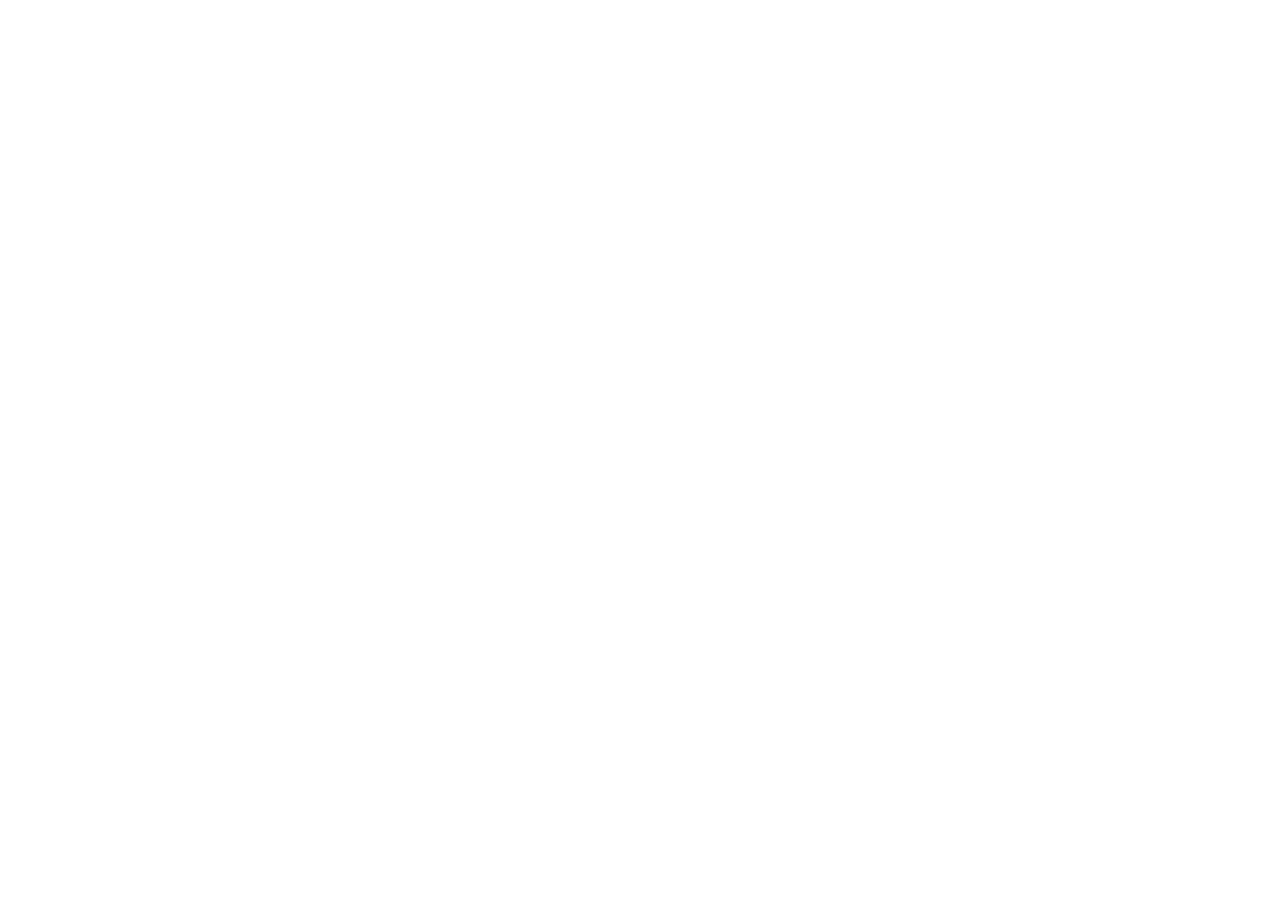
==== panda_commerce/index.html @ 8af242b7 "practices added" ====
<!DOCTYPE html>
<html lang="en">

<head>
    <meta charset="UTF-8">
    <meta name="viewport" content="width=device-width, initial-scale=1.0">
    <title>Panda Store || Brings you the fresh.</title>
</head>

<body>

</body>

</html>
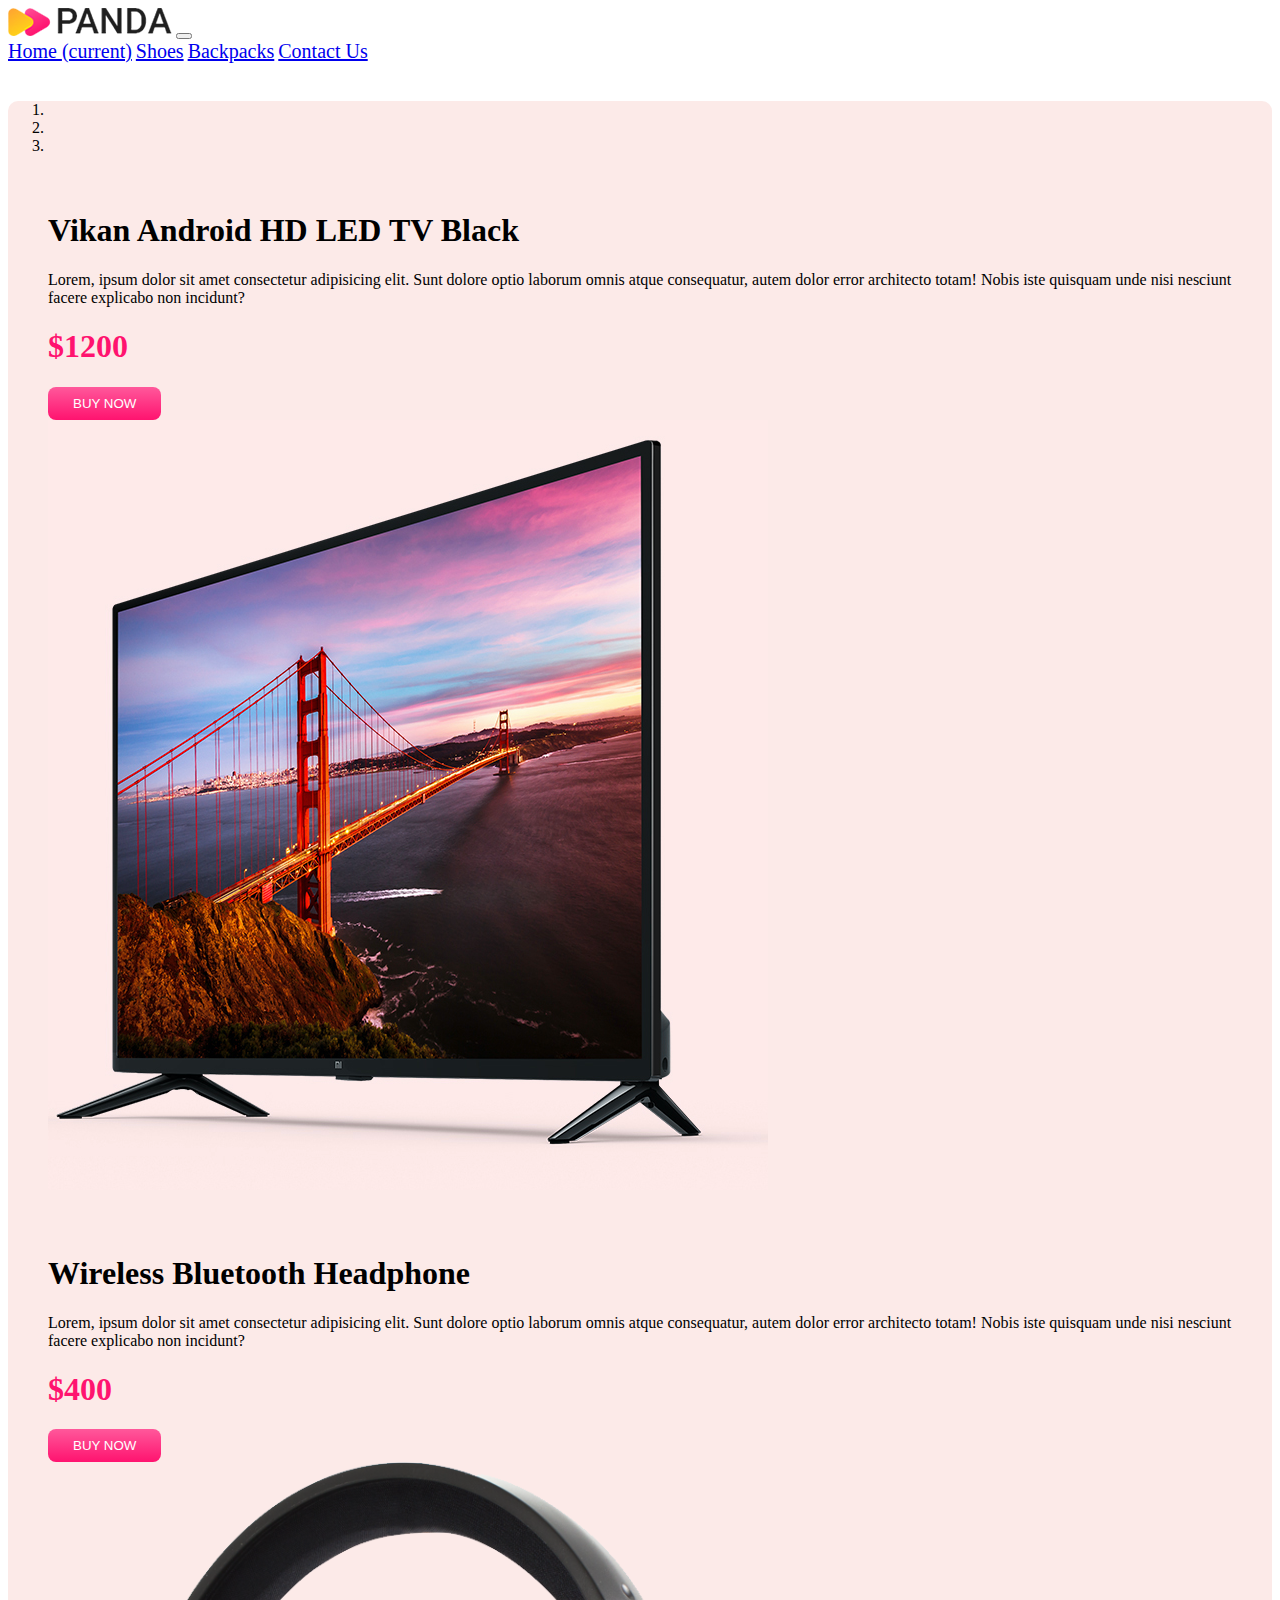
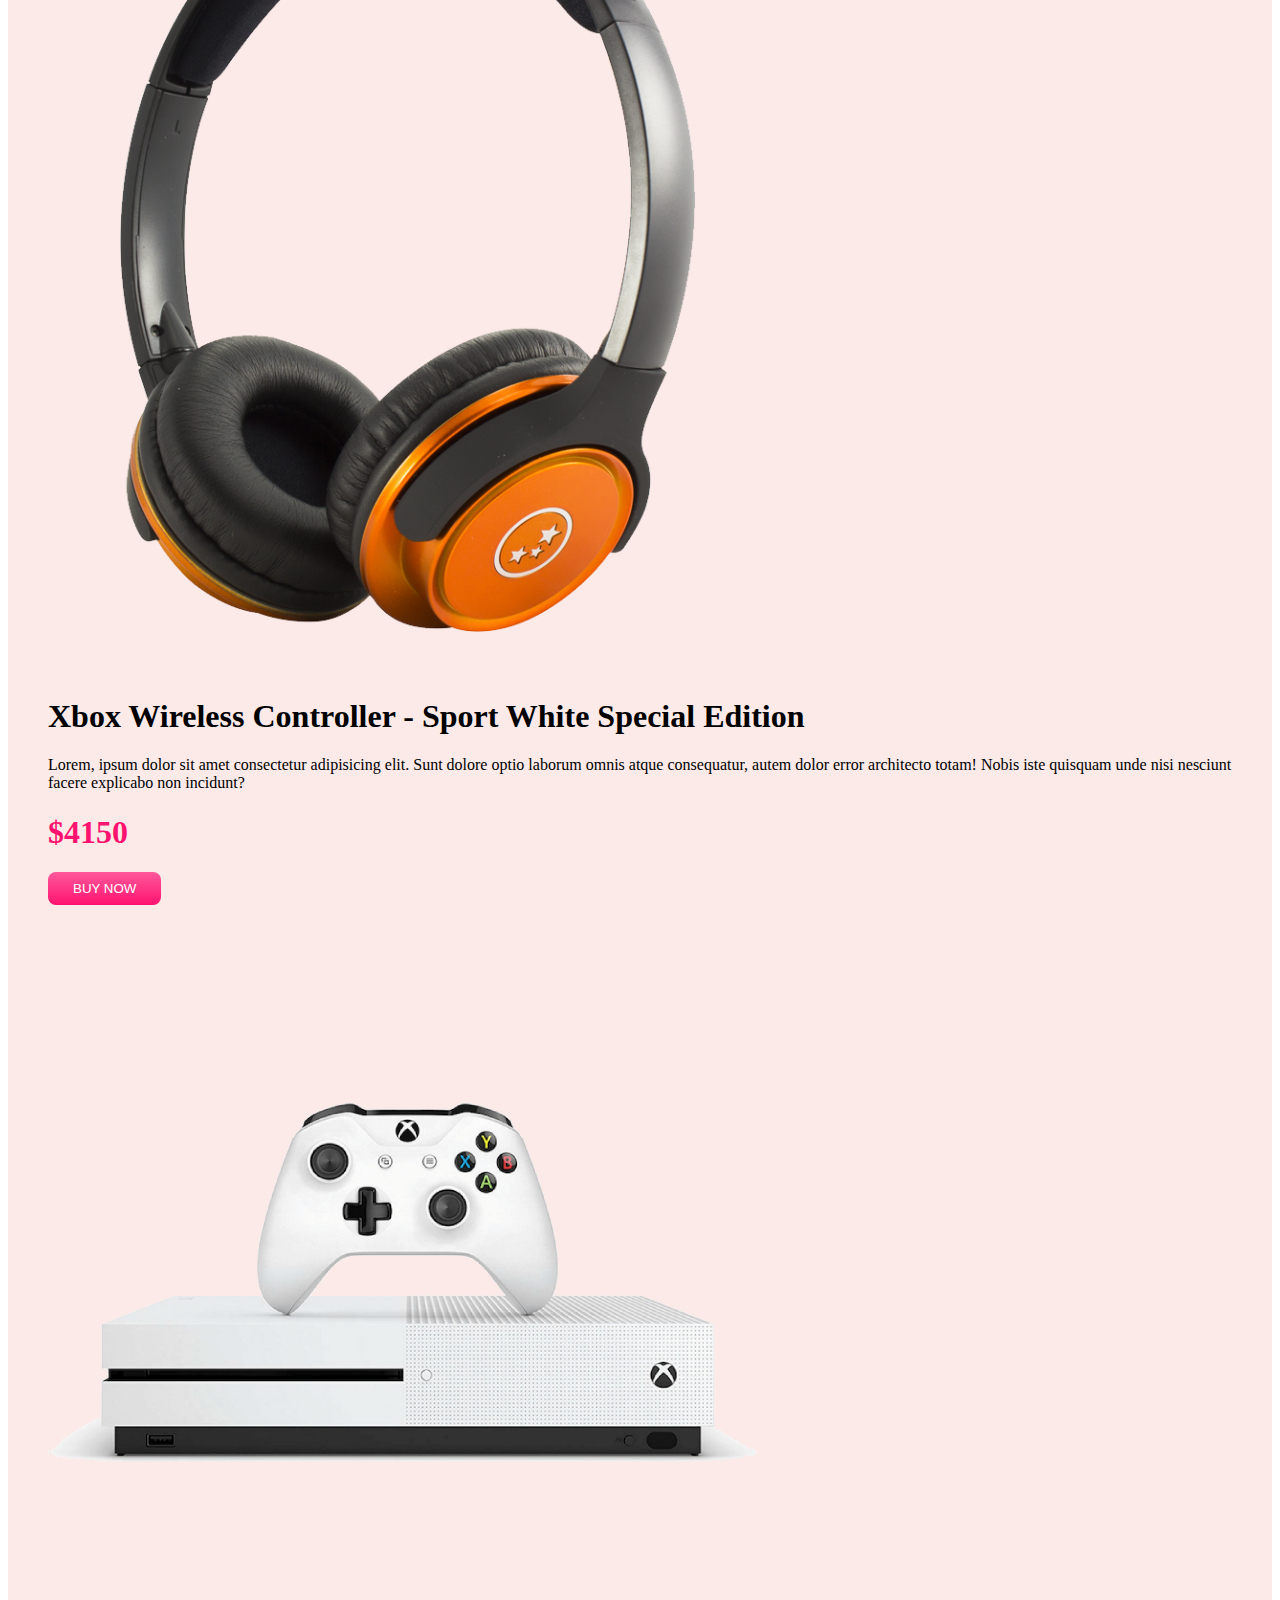
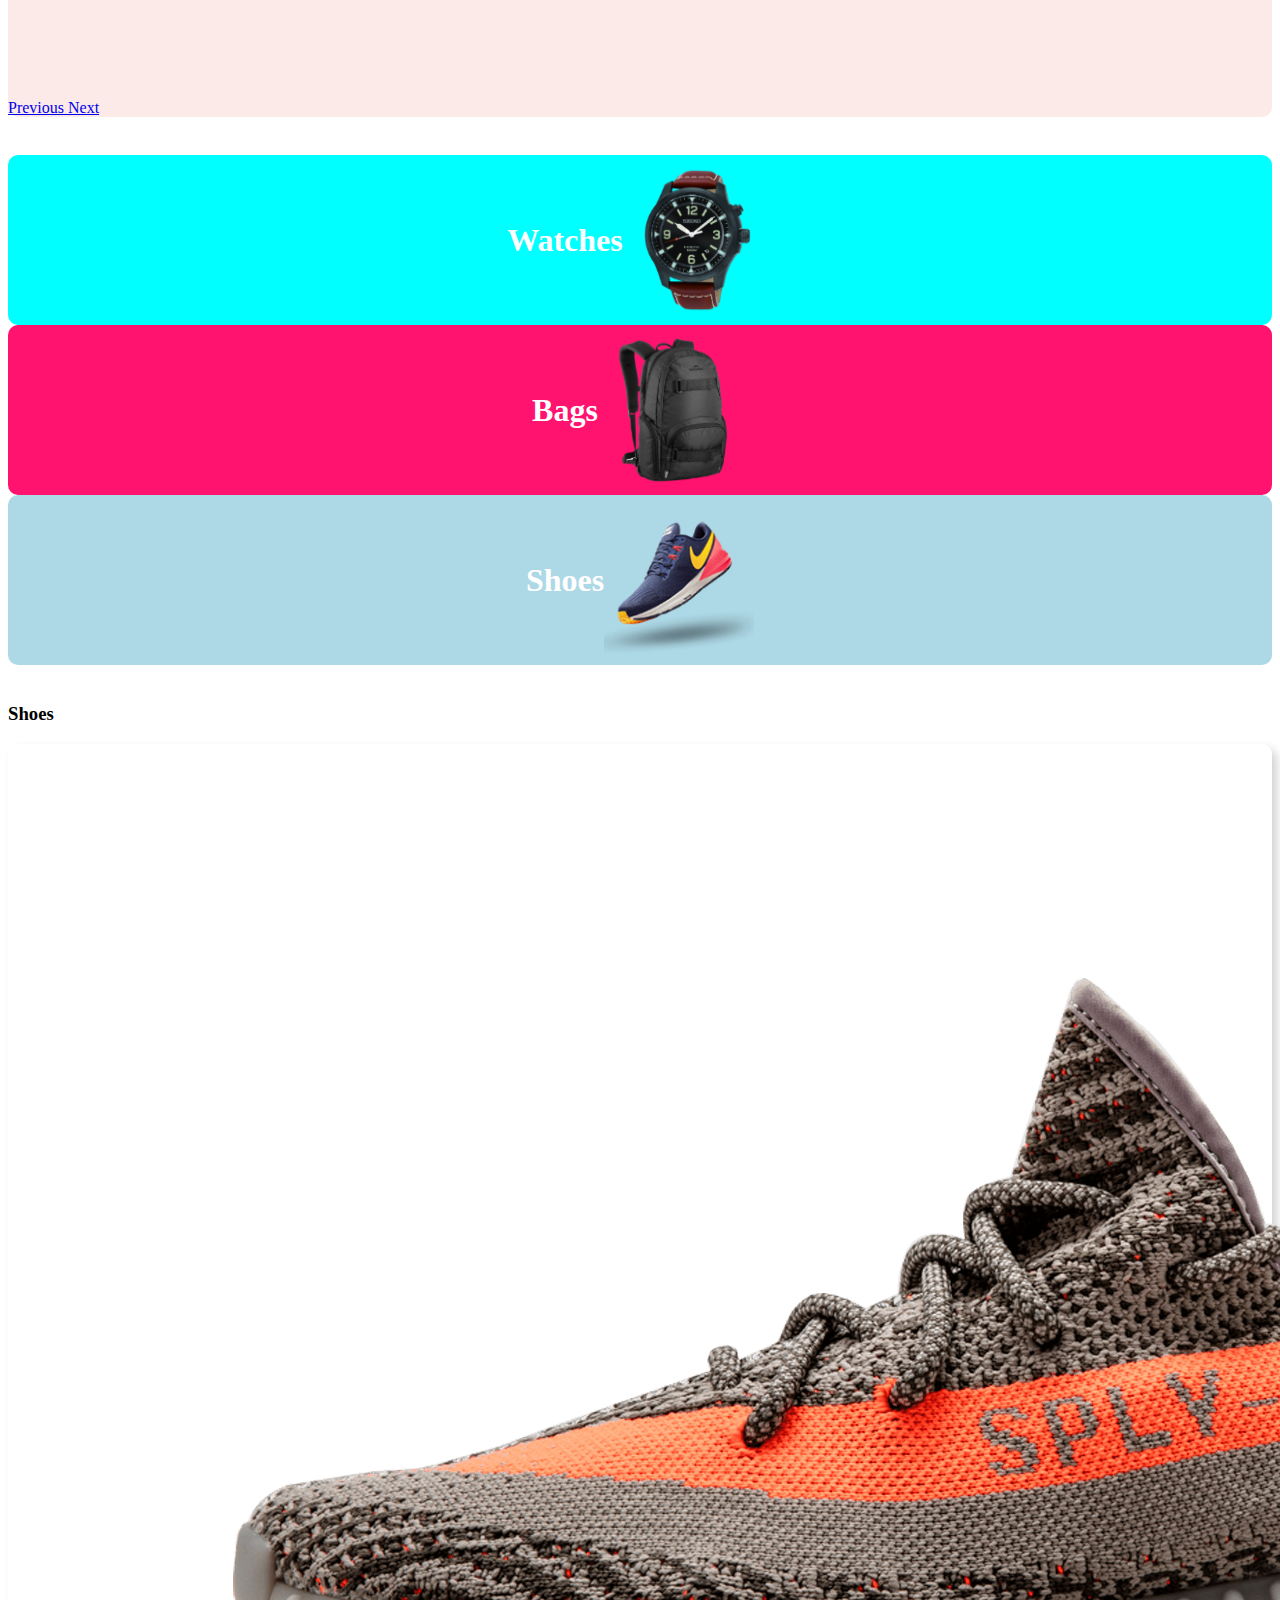
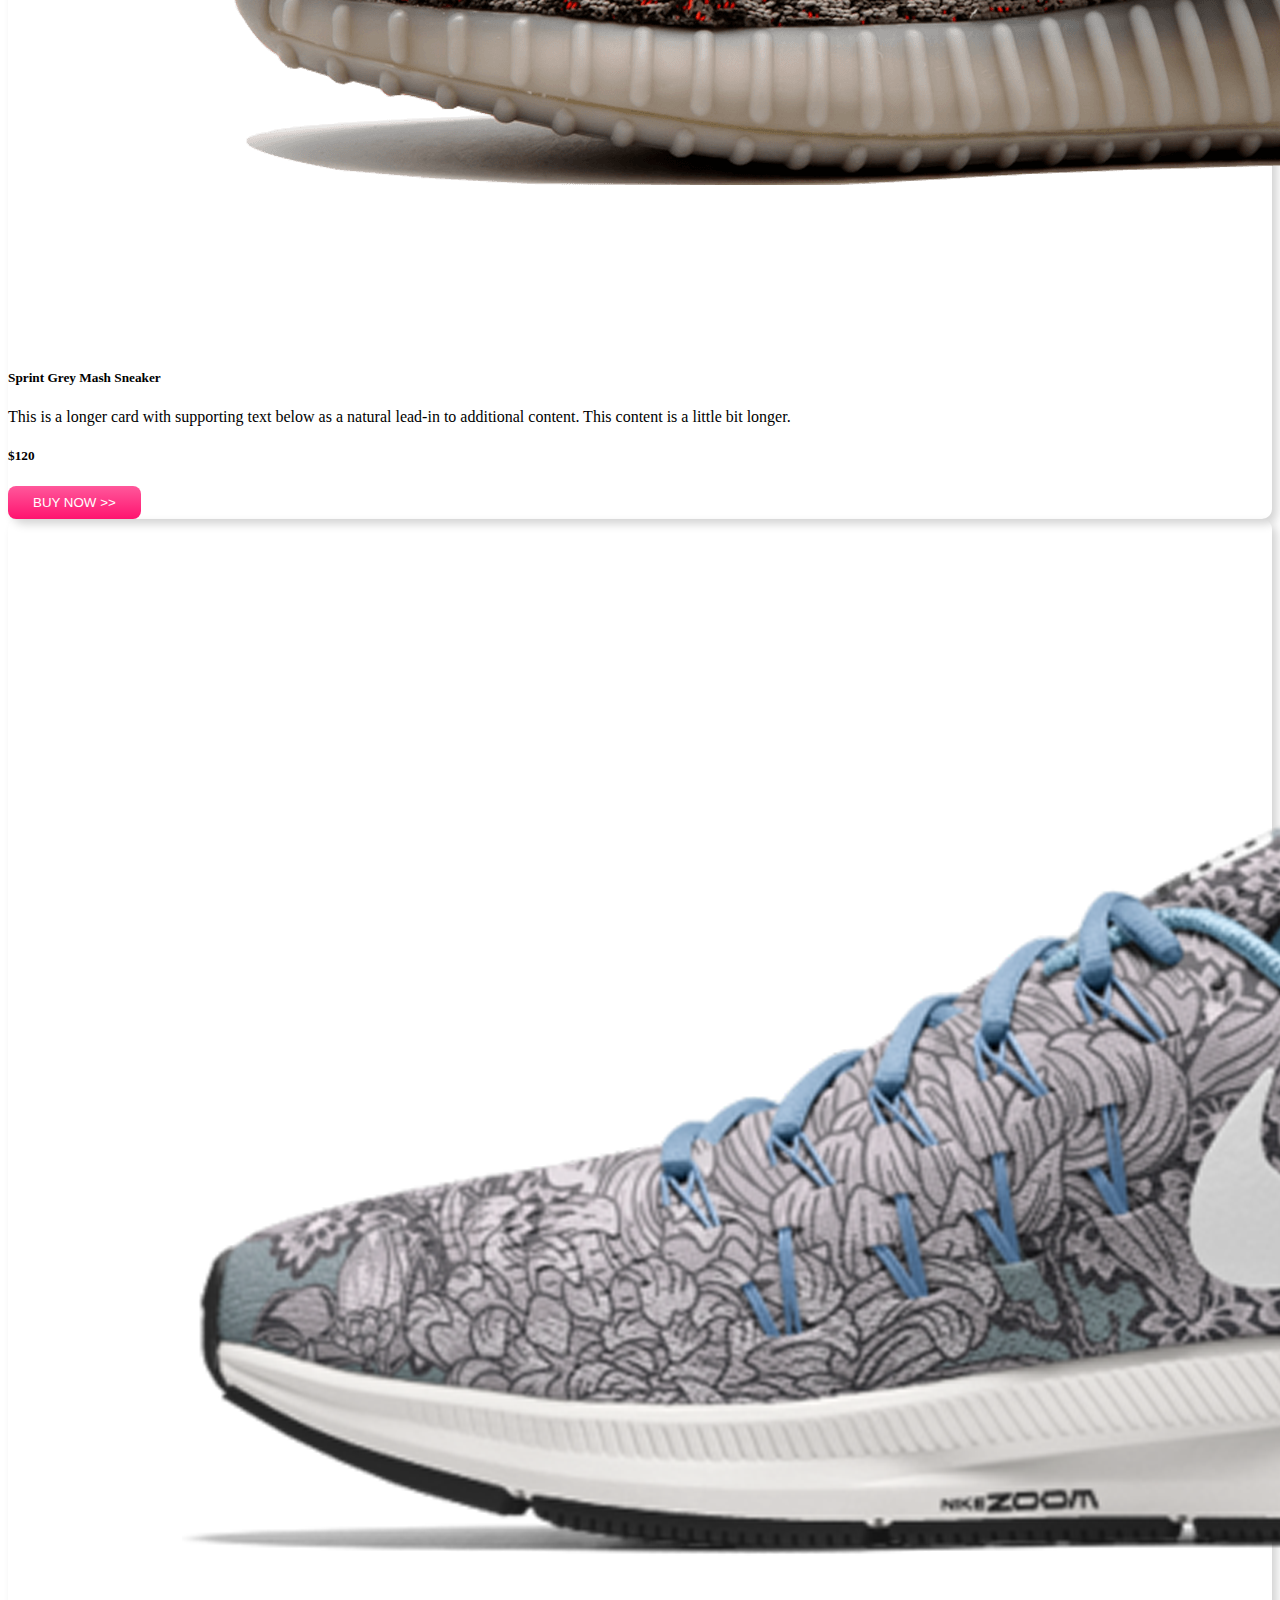
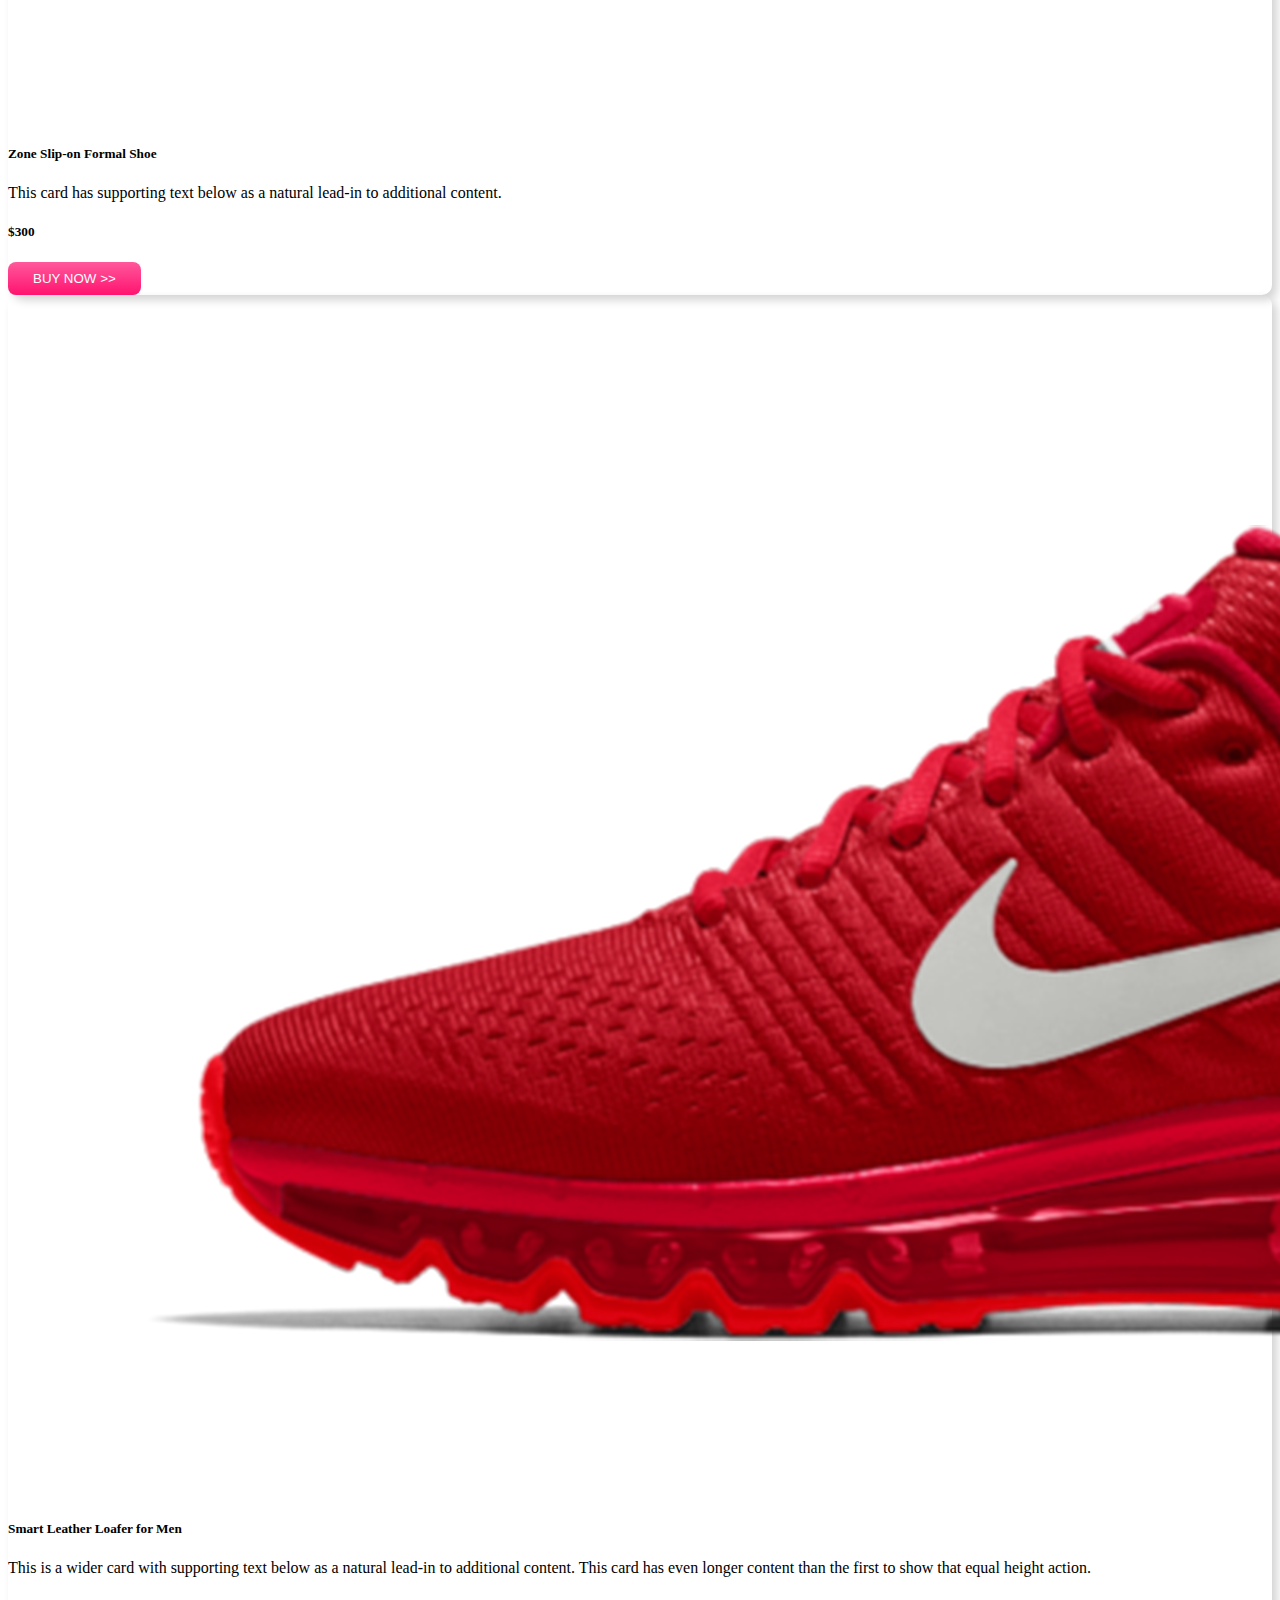
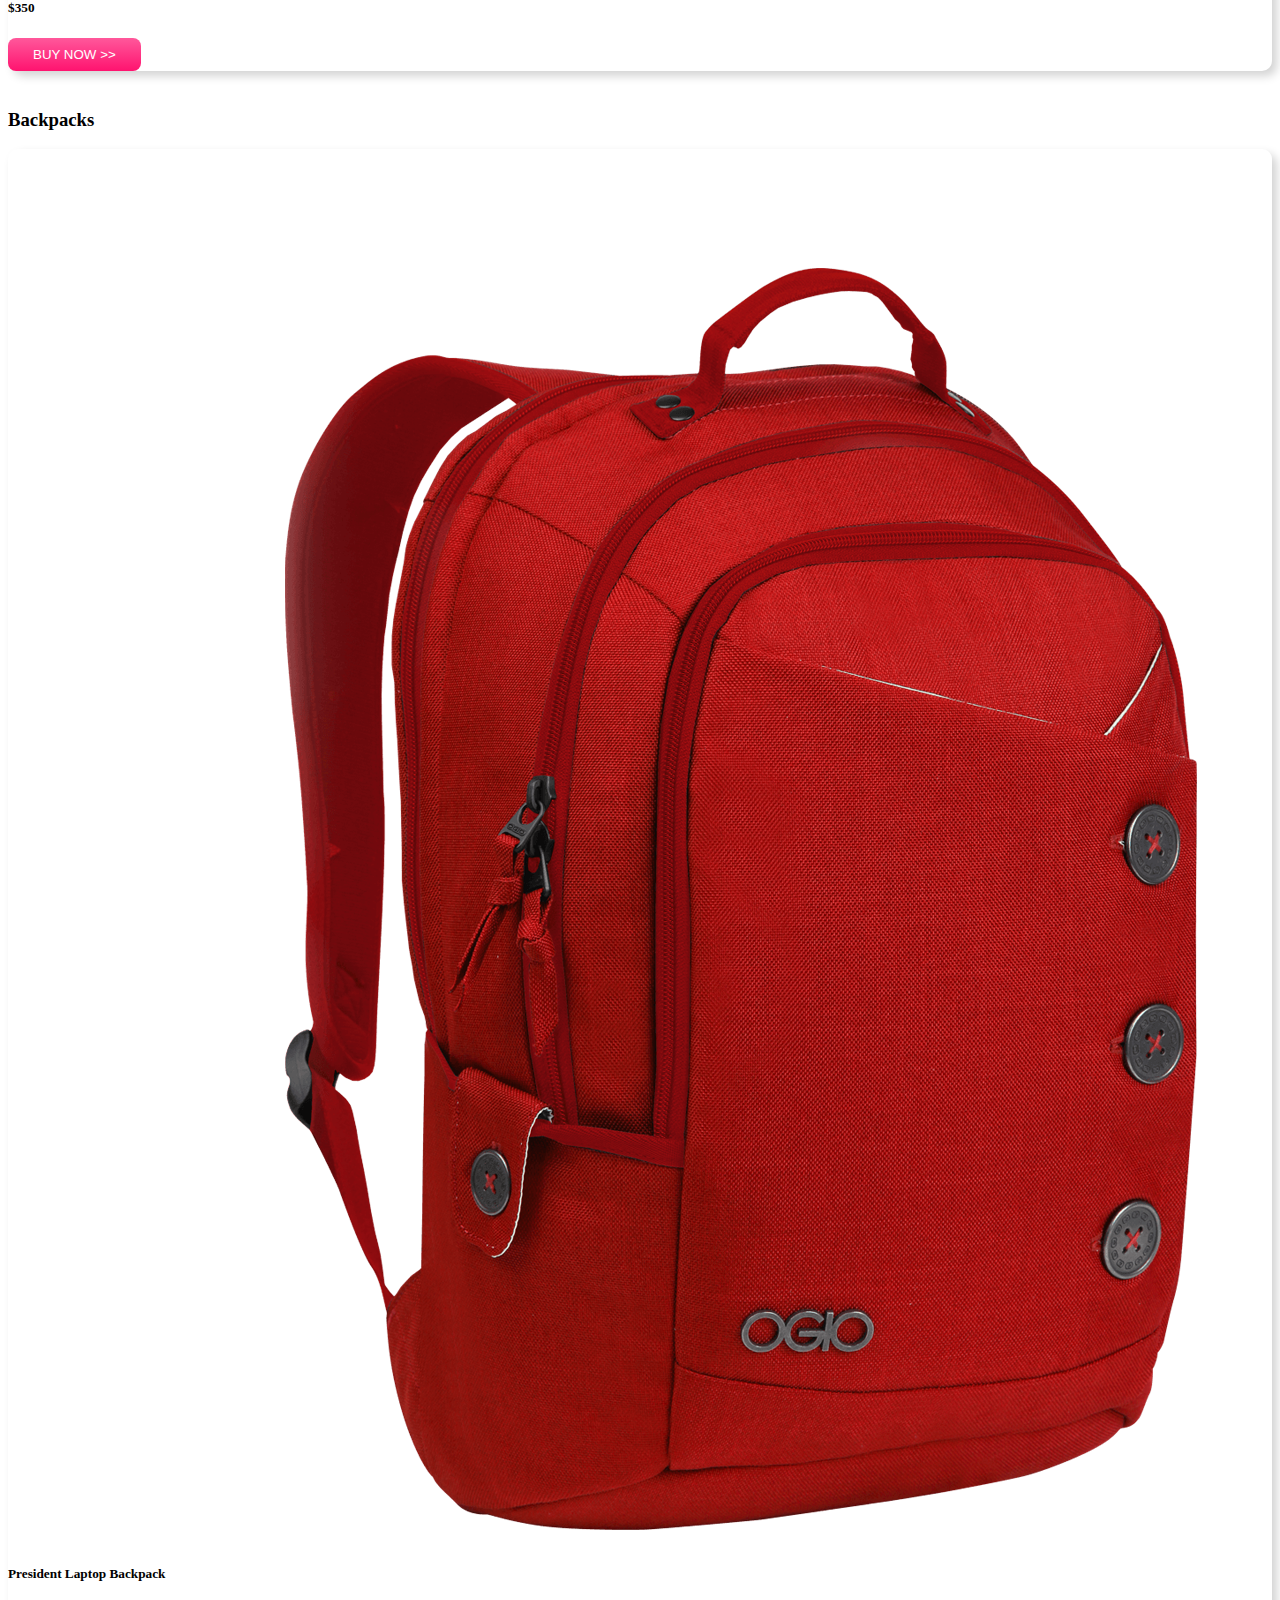
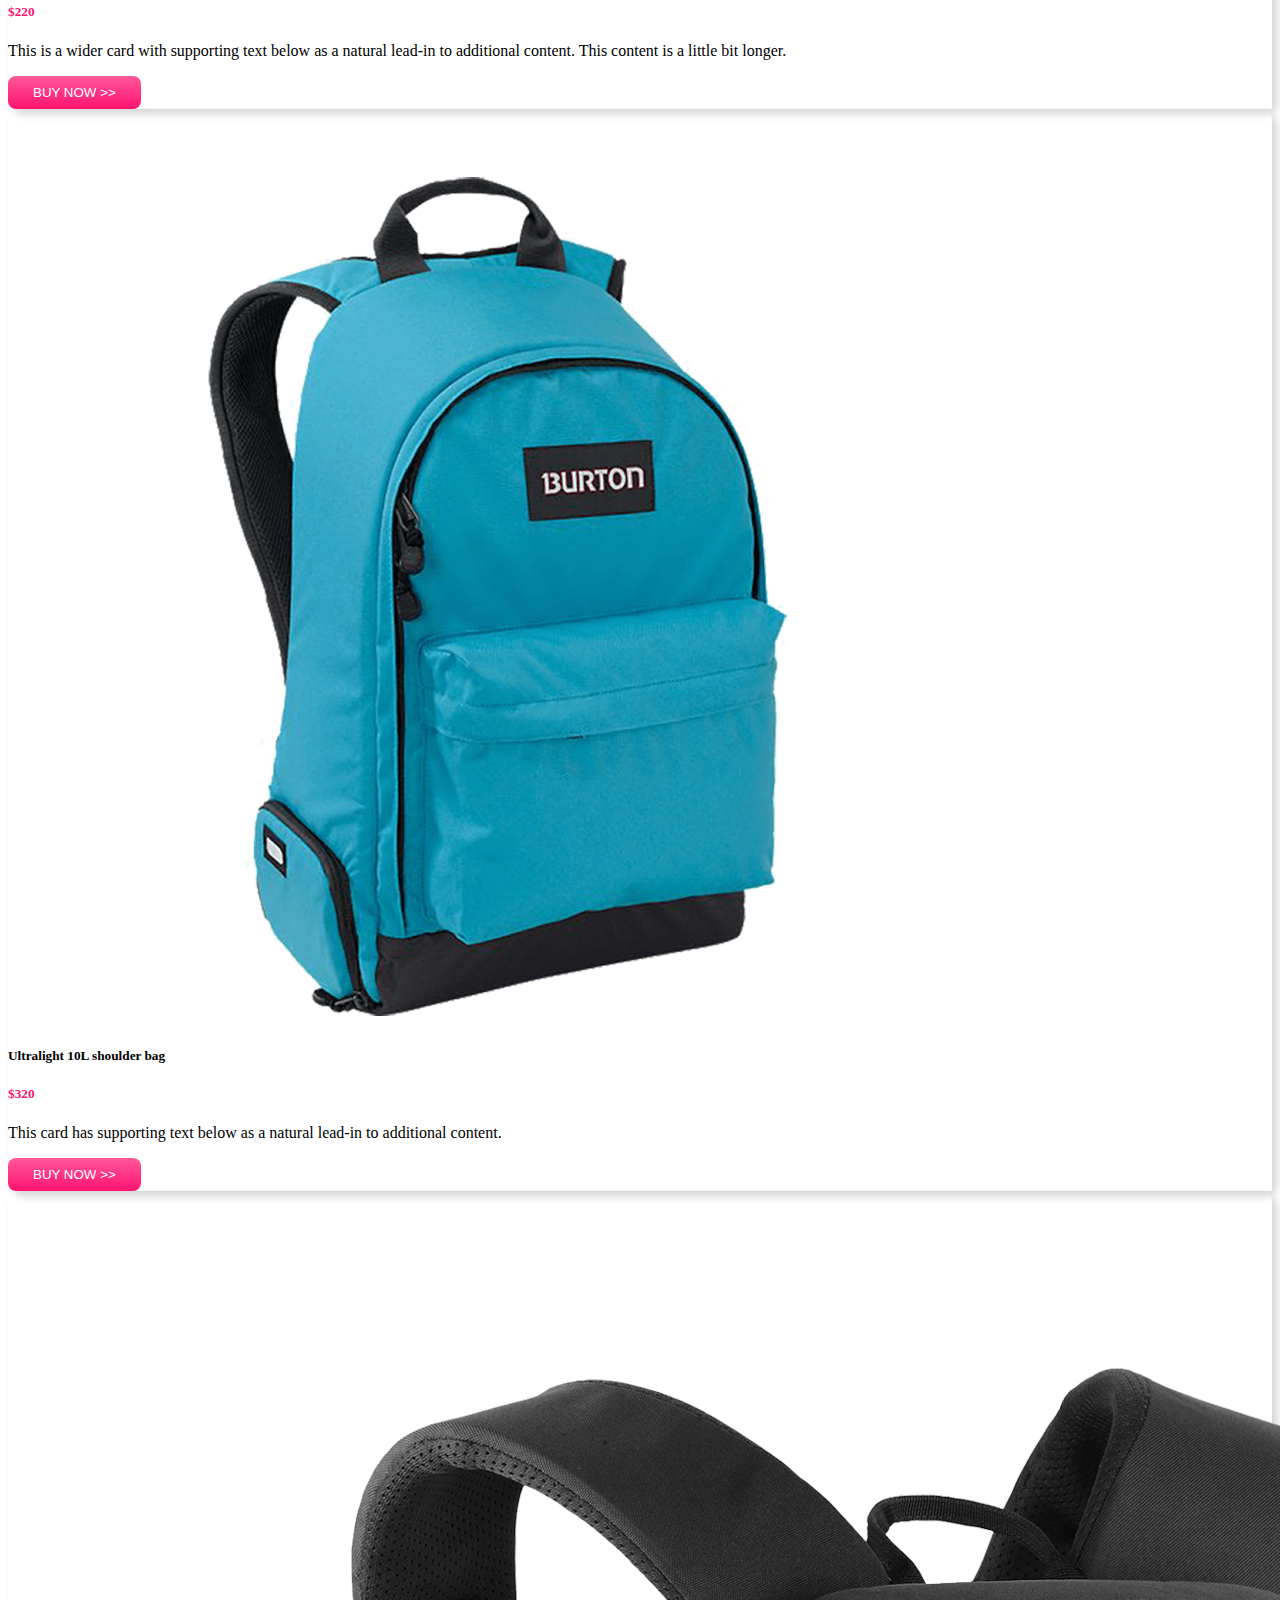
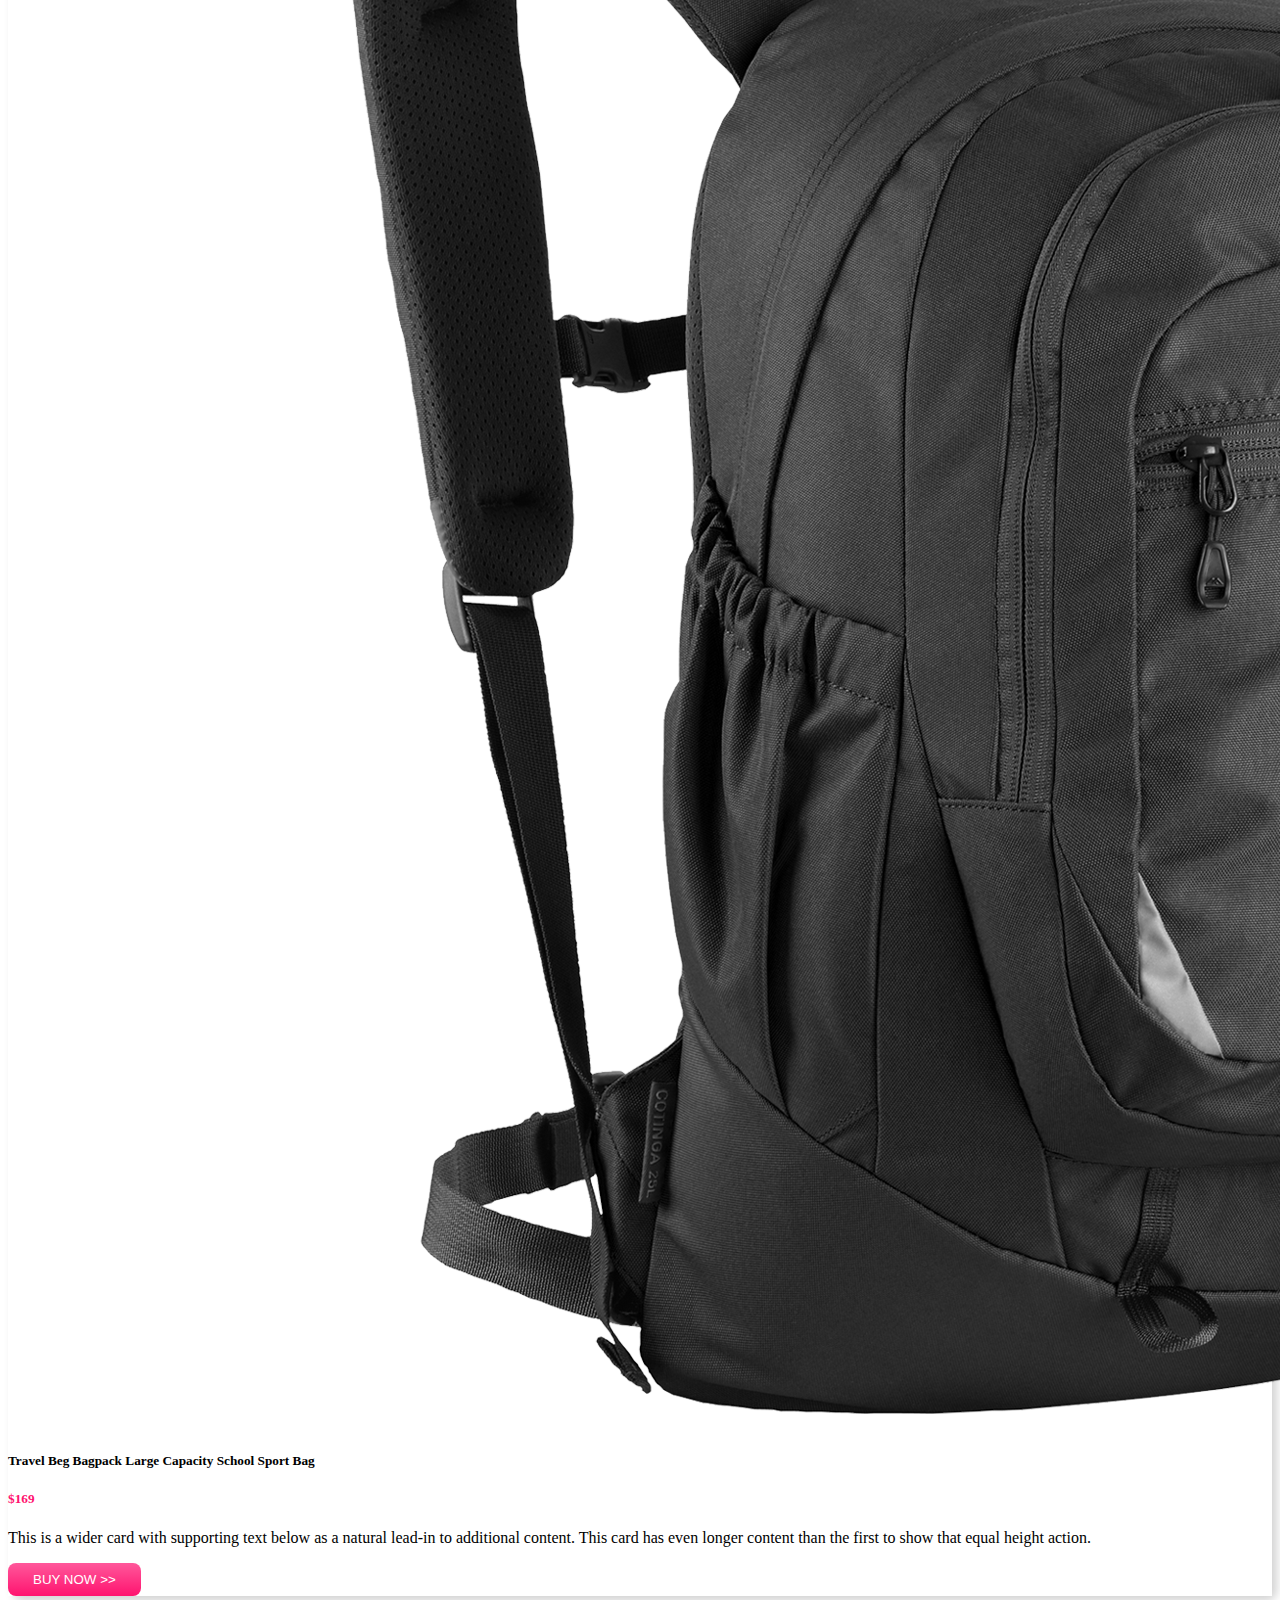
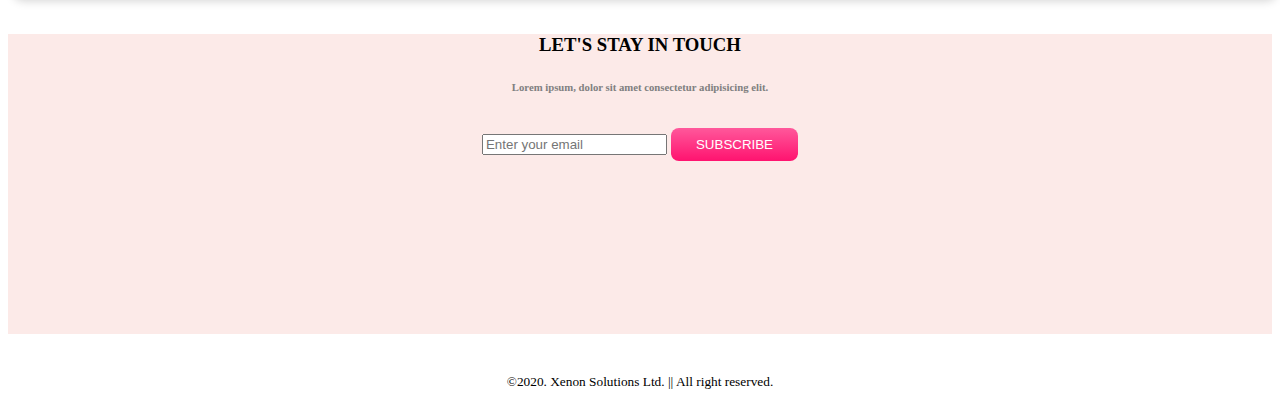
==== commit 8238d3de: "panda commerce added" ====
--- a/panda_commerce/index.html
+++ b/panda_commerce/index.html
@@ -5,10 +5,194 @@
     <meta charset="UTF-8">
     <meta name="viewport" content="width=device-width, initial-scale=1.0">
     <title>Panda Store || Brings you the fresh.</title>
+    <link rel="stylesheet" href="https://stackpath.bootstrapcdn.com/bootstrap/4.5.0/css/bootstrap.min.css" integrity="sha384-9aIt2nRpC12Uk9gS9baDl411NQApFmC26EwAOH8WgZl5MYYxFfc+NcPb1dKGj7Sk" crossorigin="anonymous">
+    <link rel="stylesheet" href="style.css">
 </head>
 
 <body>
 
+    <section class="container">
+        <nav class="navbar navbar-expand-lg navbar-light bg-light">
+            <a class="navbar-brand" href="#"><img class="img-fluid" src="images/logo.png" alt="logo"></a>
+            <button class="navbar-toggler" type="button" data-toggle="collapse" data-target="#navbarNavAltMarkup" aria-controls="navbarNavAltMarkup" aria-expanded="false" aria-label="Toggle navigation">
+              <span class="navbar-toggler-icon"></span>
+            </button>
+            <div class="collapse navbar-collapse" id="navbarNavAltMarkup">
+                <div class="navbar-nav">
+                    <a class="nav-item nav-link active nav-font" href="#">Home <span class="sr-only">(current)</span></a>
+                    <a class="nav-item nav-link nav-font" href="#shoes">Shoes</a>
+                    <a class="nav-item nav-link nav-font" href="#backpacks">Backpacks</a>
+                    <a class="nav-item nav-link nav-font" href="#subscribe">Contact Us</a>
+                </div>
+            </div>
+        </nav>
+    </section>
+    <section class="container">
+        <div id="carouselExampleIndicators" class="carousel slide backg-lp" data-ride="carousel">
+            <ol class="carousel-indicators">
+                <li data-target="#carouselExampleIndicators" data-slide-to="0" class="active"></li>
+                <li data-target="#carouselExampleIndicators" data-slide-to="1"></li>
+                <li data-target="#carouselExampleIndicators" data-slide-to="2"></li>
+            </ol>
+            <div class="carousel-inner">
+                <div class="carousel-item active">
+                    <div class="row align-items-center">
+                        <div class="col-md-7">
+                            <h1>Vikan Android HD LED TV Black</h1>
+                            <p>Lorem, ipsum dolor sit amet consectetur adipisicing elit. Sunt dolore optio laborum omnis atque consequatur, autem dolor error architecto totam! Nobis iste quisquam unde nisi nesciunt facere explicabo non incidunt?</p>
+                            <h1 class="price">$1200</h1>
+                            <button class="buy_btn">BUY NOW</button>
+                        </div>
+                        <div class="col-md-5">
+                            <img src="images/banner-images/tv.png" class="d-block w-100" alt="tv">
+                        </div>
+                    </div>
+                </div>
+                <div class="carousel-item">
+                    <div class="row align-items-center">
+                        <div class="col-md-7">
+                            <h1>Wireless Bluetooth Headphone</h1>
+                            <p>Lorem, ipsum dolor sit amet consectetur adipisicing elit. Sunt dolore optio laborum omnis atque consequatur, autem dolor error architecto totam! Nobis iste quisquam unde nisi nesciunt facere explicabo non incidunt?</p>
+                            <h1 class="price">$400</h1>
+                            <button class="buy_btn">BUY NOW</button>
+                        </div>
+                        <div class="col-md-5">
+                            <img src="images/banner-images/headphone.png" class="d-block w-100" alt="headphone">
+                        </div>
+                    </div>
+                </div>
+                <div class="carousel-item">
+                    <div class="row align-items-center">
+                        <div class="col-md-7">
+                            <h1>Xbox Wireless Controller - Sport White Special Edition</h1>
+                            <p>Lorem, ipsum dolor sit amet consectetur adipisicing elit. Sunt dolore optio laborum omnis atque consequatur, autem dolor error architecto totam! Nobis iste quisquam unde nisi nesciunt facere explicabo non incidunt?</p>
+                            <h1 class="price">$4150</h1>
+                            <button class="buy_btn">BUY NOW</button>
+                        </div>
+                        <div class="col-md-5">
+                            <img src="images/banner-images/xbox.png" class="d-block w-100" alt="x-box">
+                        </div>
+                    </div>
+                </div>
+            </div>
+            <a class="carousel-control-prev" href="#carouselExampleIndicators" role="button" data-slide="prev">
+                <span class="carousel-control-prev-icon" aria-hidden="true"></span>
+                <span class="sr-only">Previous</span>
+            </a>
+            <a class="carousel-control-next" href="#carouselExampleIndicators" role="button" data-slide="next">
+                <span class="carousel-control-next-icon" aria-hidden="true"></span>
+                <span class="sr-only">Next</span>
+            </a>
+        </div>
+    </section>
+    <section class="container categories">
+        <div class="row">
+            <div class="col-md-4">
+                <div class="cat1">
+                    <h1>Watches</h1>
+                    <img src="images/categories/watch.png" alt="Watches">
+                </div>
+            </div>
+            <div class="col-md-4">
+                <div class="cat2">
+                    <h1>Bags</h1>
+                    <img src="images/categories/bag.png" alt="Bags">
+                </div>
+            </div>
+            <div class="col-md-4">
+                <div class="cat3">
+                    <h1>Shoes</h1>
+                    <img src="images/categories/shoes.png" alt="shoes">
+                </div>
+            </div>
+        </div>
+    </section>
+    <section class="container shoe" id="shoes">
+        <h3>Shoes</h3>
+        <div class="card-deck">
+            <div class="card">
+                <img src="images/shoes/shoe-1.png" class="card-img-top" alt="shoe1">
+                <div class="card-body">
+                    <h5 class="card-title">Sprint Grey Mash Sneaker</h5>
+                    <p class="card-text">This is a longer card with supporting text below as a natural lead-in to additional content. This content is a little bit longer.</p>
+                    <h5>$120</h5>
+                    <button class="buy_btn">BUY NOW >></button>
+                </div>
+            </div>
+            <div class="card">
+                <img src="images/shoes/shoe-2.png" class="card-img-top" alt="shoe2">
+                <div class="card-body">
+                    <h5 class="card-title">Zone Slip-on Formal Shoe</h5>
+                    <p class="card-text">This card has supporting text below as a natural lead-in to additional content.</p>
+                    <h5>$300</h5>
+                    <button class="buy_btn">BUY NOW >></button>
+                </div>
+            </div>
+            <div class="card">
+                <img src="images/shoes/shoe-3.png" class="card-img-top" alt="shoe3">
+                <div class="card-body">
+                    <h5 class="card-title">Smart Leather Loafer for Men</h5>
+                    <p class="card-text">This is a wider card with supporting text below as a natural lead-in to additional content. This card has even longer content than the first to show that equal height action.</p>
+                    <h5>$350</h5>
+                    <button class="buy_btn">BUY NOW >></button>
+                </div>
+            </div>
+        </div>
+    </section>
+    <section class="container" id="backpacks">
+        <h3>Backpacks</h3>
+        <div class="card-deck">
+            <div class="card">
+                <img src="images/bags/bag-1.png" class="card-img-top" alt="bag1">
+                <div class="card-body">
+                    <h5 class="card-title">President Laptop Backpack</h5>
+                    <h5 class="price">$220</h5>
+                    <p class="card-text">This is a wider card with supporting text below as a natural lead-in to additional content. This content is a little bit longer.</p>
+                </div>
+                <div class="card-footer">
+                    <button class="buy_btn">BUY NOW >></button>
+                </div>
+            </div>
+            <div class="card">
+                <img src="images/bags/bag-2.png" class="card-img-top" alt="bag-2">
+                <div class="card-body">
+                    <h5 class="card-title">Ultralight 10L shoulder bag</h5>
+                    <h5 class="price">$320</h5>
+                    <p class="card-text">This card has supporting text below as a natural lead-in to additional content.</p>
+                </div>
+                <div class="card-footer">
+                    <button class="buy_btn">BUY NOW >></button>
+                </div>
+            </div>
+            <div class="card">
+                <img src="images/bags/bag-3.png" class="card-img-top" alt="bag-3">
+                <div class="card-body">
+                    <h5 class="card-title">Travel Beg Bagpack Large Capacity School Sport Bag</h5>
+                    <h5 class="price">$169</h5>
+                    <p class="card-text">This is a wider card with supporting text below as a natural lead-in to additional content. This card has even longer content than the first to show that equal height action.</p>
+                </div>
+                <div class="card-footer">
+                    <button class="buy_btn">BUY NOW >></button>
+                </div>
+            </div>
+        </div>
+    </section>
+    <section class="container subcribe d-flex justify-content-center align-items-center" id="subscribe">
+        <div class="align_txt">
+            <h3>LET'S STAY IN TOUCH</h3>
+            <h6>Lorem ipsum, dolor sit amet consectetur adipisicing elit.</h6>
+            <input type="text" placeholder="Enter your email" class="form-control">
+            <button class="buy_btn m_10">SUBSCRIBE</button>
+        </div>
+    </section>
+
+    <footer>
+        <small>©2020. Xenon Solutions Ltd. || All right reserved.</small>
+    </footer>
+
+    <script src="https://code.jquery.com/jquery-3.5.1.slim.min.js" integrity="sha384-DfXdz2htPH0lsSSs5nCTpuj/zy4C+OGpamoFVy38MVBnE+IbbVYUew+OrCXaRkfj" crossorigin="anonymous"></script>
+    <script src="https://cdn.jsdelivr.net/npm/popper.js@1.16.0/dist/umd/popper.min.js" integrity="sha384-Q6E9RHvbIyZFJoft+2mJbHaEWldlvI9IOYy5n3zV9zzTtmI3UksdQRVvoxMfooAo" crossorigin="anonymous"></script>
+    <script src="https://stackpath.bootstrapcdn.com/bootstrap/4.5.0/js/bootstrap.min.js" integrity="sha384-OgVRvuATP1z7JjHLkuOU7Xw704+h835Lr+6QL9UvYjZE3Ipu6Tp75j7Bh/kR0JKI" crossorigin="anonymous"></script>
 </body>
 
 </html>--- a/panda_commerce/style.css
+++ b/panda_commerce/style.css
@@ -0,0 +1,91 @@
+.nav-font {
+    font-size: 20px;
+}
+
+.backg-lp {
+    background-color: #fceae8;
+    border-radius: 10px;
+}
+
+section {
+    margin-bottom: 3%;
+}
+
+.carousel-item {
+    padding: 20px 40px;
+}
+
+.price {
+    color: #ff136f;
+}
+
+.buy_btn {
+    background-image: linear-gradient(to bottom, #ff589b 0%, #ff136f 100%);
+    color: #fff;
+    border: none;
+    border-radius: 8px;
+    cursor: pointer;
+    padding: 9px 25px;
+}
+
+.cat1,
+.cat2,
+.cat3 {
+    padding: 10px 20px;
+    border-radius: 10px;
+    display: flex;
+    justify-content: center;
+    align-items: center;
+}
+
+.cat1 {
+    background-color: aqua;
+}
+
+.cat2 {
+    background-color: #ff136f;
+}
+
+.cat3 {
+    background-color: lightblue;
+}
+
+.categories h1 {
+    color: #fff;
+}
+
+.categories img {
+    height: 150px;
+}
+
+.card {
+    border: none;
+    border-radius: 10px;
+    box-shadow: 5px 5px 10px lightgray;
+}
+
+.card-footer {
+    background-color: #fff;
+    border-top: none;
+}
+
+#subscribe {
+    background-color: #fceae8;
+    height: 300px;
+}
+
+#subscribe h6 {
+    color: gray;
+}
+
+.align_txt {
+    text-align: center;
+}
+
+.m_10 {
+    margin-top: 10px;
+}
+
+footer {
+    text-align: center;
+}